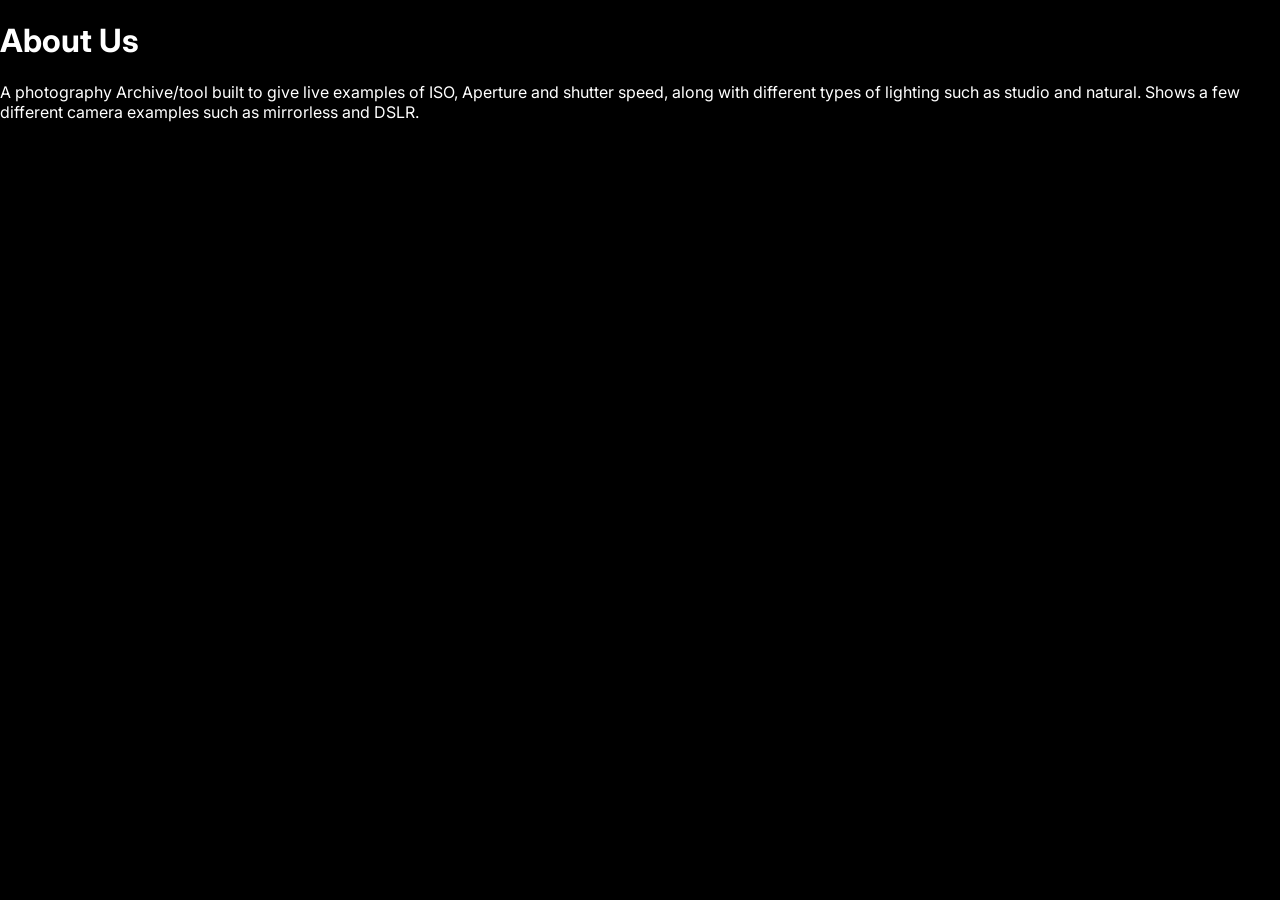
==== about/index.html @ ab4cd3e8 "Add files via upload" ====
<!DOCTYPE html>
<html lang="en">
<head>
    <meta charset="UTF-8">
    <meta name="viewport" content="width=device-width, initial-scale=1.0">
    <link rel="stylesheet" href="../stylesheet/style.css">
    <title>About Us</title>
    
</head>
<body>
    <h1>About Us</h1>
    <p>A photography Archive/tool built to give live examples of ISO, Aperture and shutter speed, along with different types of lighting such as studio and natural. Shows a few different camera examples such as mirrorless and DSLR.</p>
</body>
</html>
---- stylesheet/style.css ----
@import url('https://fonts.googleapis.com/css2?family=Inter:wght@400;500;600;700&display=swap');

body {
  font-family: 'Inter', sans-serif;
  margin: 0;
  padding: 0;
  background-color: #000;
  color: #fff;
}

/* HEADER */
header {
  text-align: center;
  padding: 40px 20px;
  background-color: #000;
  color: #ff4444;
  border-bottom: 3px solid #cc0000;
}

header h1 {
  margin: 0;
  color: #ff6666;
  font-size: clamp(40px, 10vw, 120px);
}

header p {
  margin: 10px 0 0 0;
  color: #ff4444;
  font-size: clamp(16px, 4vw, 32px);
}

/* NAVIGATION */
nav {
  text-align: left;
  padding: 15px 20px;
  background-color: #0a0a0a;
  border-bottom: 2px solid #cc0000;
}

nav a {
  color: #ff4444;
  text-decoration: none;
  margin-right: 20px;
  font-weight: 500;
  transition: color 0.3s;
}

nav a:hover {
  color: #ffffff;
}

.grid {
  display: grid;
  grid-template-columns: repeat(2, 1fr); /* ALWAYS 2 columns */
  gap: 20px;
  padding: 20px;
  max-width: 900px;
  margin: 0 auto;
}

.photo {
  display: flex;
  flex-direction: column;
}

.photo img {
  width: 100%;
  height: auto;
  cursor: pointer;
  border-radius: 4px;
  transition: transform 0.2s ease, opacity 0.2s ease;
}

.photo img:hover { 
  transform: scale(1.02);
  opacity: 0.9;
}

.caption {
  display: none;
  padding: 10px;
  background-color: #1a1a1a;
  color: #ff4444;
  border: 1px solid #cc0000;
  margin-top: 5px;
  text-align: center;
  font-size: 14px;
}
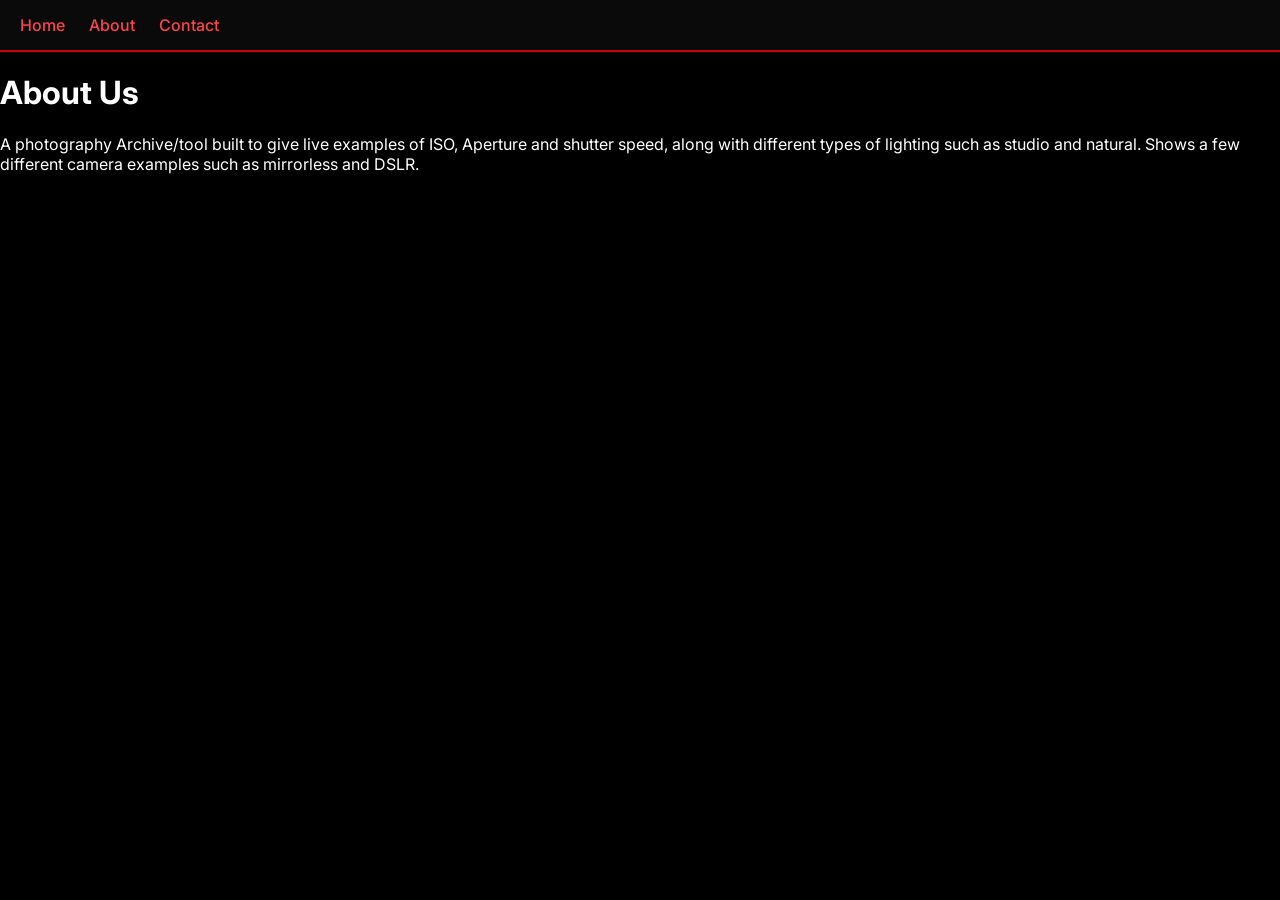
==== commit 16cd42ff: "Add files via upload" ====
--- a/about/index.html
+++ b/about/index.html
@@ -8,7 +8,16 @@
     
 </head>
 <body>
-    <h1>About Us</h1>
-    <p>A photography Archive/tool built to give live examples of ISO, Aperture and shutter speed, along with different types of lighting such as studio and natural. Shows a few different camera examples such as mirrorless and DSLR.</p>
+    
+     <nav>
+  <a href="index.html">Home</a>
+  <a href="../about/index.html">About</a>
+  <a href="../contact/index.html">Contact</a>
+     </nav>
+      <h1>About Us</h1> 
+      <p>A photography Archive/tool built to give live examples of ISO, Aperture and shutter speed, along with different types of lighting such as studio and natural. Shows a few different camera examples such as mirrorless and DSLR.</p>
+  
+
+    
 </body>
 </html>
